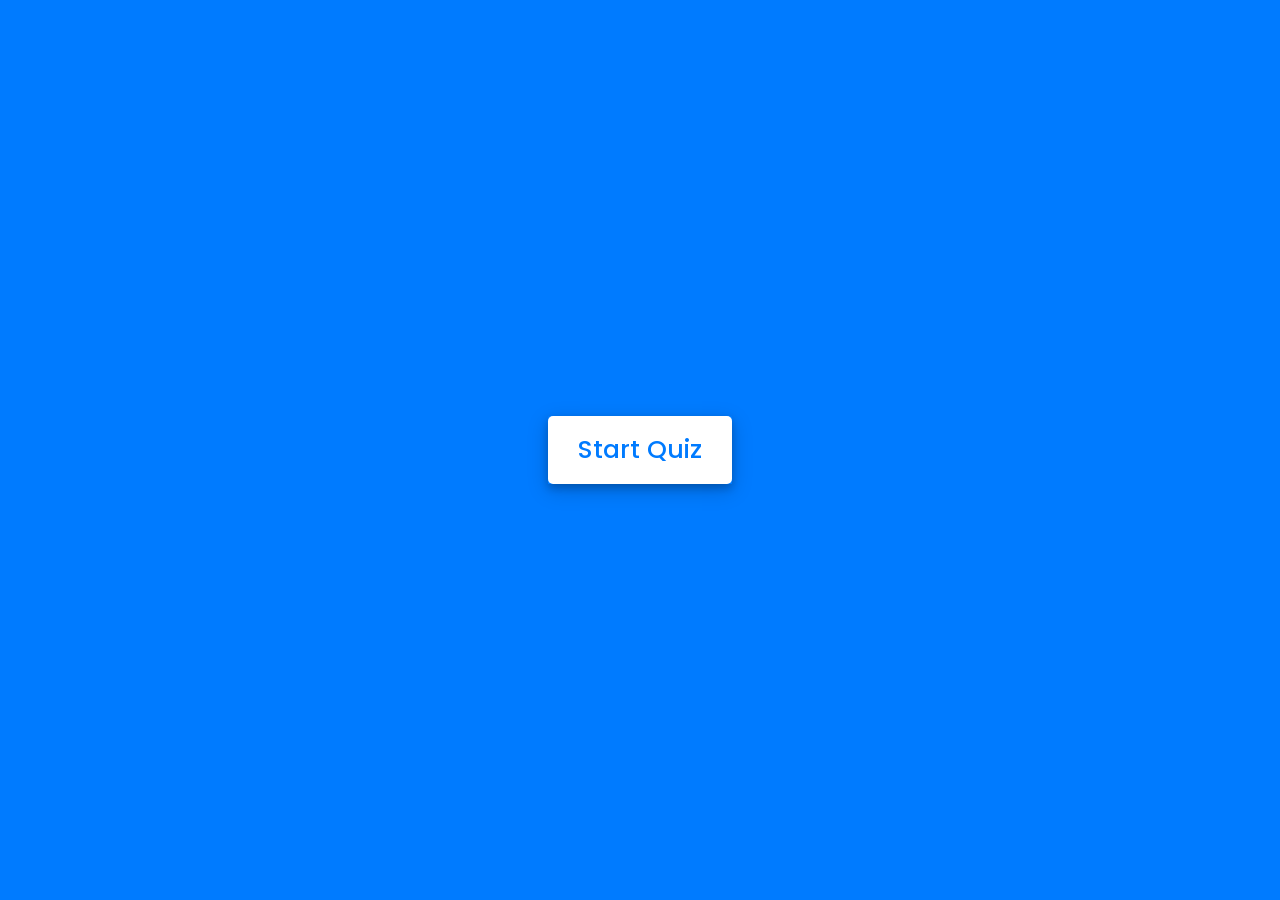
==== 18-12-2022/first/index.html @ 4157d9ec "Done" ====
<!DOCTYPE html>
<html lang="en">
<head>
    <meta charset="UTF-8">
    <meta name="viewport" content="width=device-width, initial-scale=1.0">
    <title>Document</title>
    <link rel="stylesheet" href="style.css">
    <link rel="stylesheet" href="https://cdnjs.cloudflare.com/ajax/libs/font-awesome/5.15.3/css/all.min.css"/>
</head>
<body>
    <div class="start_btn"><button>Start Quiz</button></div>

    <div class="info_box">
        <div class="info-title"><span>Some Rules of this Quiz</span></div>
        <div class="info-list">
            <div class="info">1. You will have only <span>8 seconds</span> per each question.</div>
            <div class="info">2. Once you select your answer, it can't be undone.</div>
            <div class="info">3. You can't select any option once time goes off.</div>
            <div class="info">4. You can't exit from the Quiz while you're playing.</div>
            <div class="info">5. You'll get points on the basis of your correct answers.</div>
        </div>
        <div class="buttons">
            <button class="quit">Exit Quiz</button>
            <button class="restart">Continue</button>
        </div>
    </div>

    <div class="quiz_box">
        <header>
            <div class="title">Awesome Quiz Application</div>
            <div class="timer">
                <div class="time_left_txt">Time Left</div>
                <div class="timer_sec">8</div>
            </div>
            <div class="time_line"></div>
        </header>
        <section>
            <div class="que_text">
            </div>
            <div class="option_list">
            </div>
        </section>

        <footer>
            <div class="total_que">
            </div>
            <button class="next_btn">Next Que</button>
        </footer>
    </div>

    <div class="result_box">
        <div class="icon">
            <i class="fas fa-crown"></i>
        </div>
        <div class="complete_text">You've completed the Quiz!</div>
        <div class="score_text">
        </div>
        <div class="buttons">
            <button class="restart">Replay Quiz</button>
            <button class="quit">Quit Quiz</button>
        </div>
    </div>

    <script src="questions.js"></script>
    <script src="script.js"></script>

</body>
</html>
---- 18-12-2022/first/style.css ----
@import url('https://fonts.googleapis.com/css2?family=Poppins:wght@200;300;400;500;600;700&display=swap');
*{
    margin: 0;
    padding: 0;
    box-sizing: border-box;
    font-family: 'Poppins', sans-serif;
}

body{
    background: #007bff;
}

::selection{
    color: #fff;
    background: #007bff;
}

.start_btn,
.info_box,
.quiz_box,
.result_box{
    position: absolute;
    top: 50%;
    left: 50%;
    transform: translate(-50%, -50%);
    box-shadow: 0 4px 8px 0 rgba(0, 0, 0, 0.2), 
                0 6px 20px 0 rgba(0, 0, 0, 0.19);
}

.info_box.activeInfo,
.quiz_box.activeQuiz,
.result_box.activeResult{
    opacity: 1;
    z-index: 5;
    pointer-events: auto;
    transform: translate(-50%, -50%) scale(1);
}

.start_btn button{
    font-size: 25px;
    font-weight: 500;
    color: #007bff;
    padding: 15px 30px;
    outline: none;
    border: none;
    border-radius: 5px;
    background: #fff;
    cursor: pointer;
}

.info_box{
    width: 540px;
    background: #fff;
    border-radius: 5px;
    transform: translate(-50%, -50%) scale(0.9);
    opacity: 0;
    pointer-events: none;
    transition: all 0.3s ease;
}

.info_box .info-title{
    height: 60px;
    width: 100%;
    border-bottom: 1px solid lightgrey;
    display: flex;
    align-items: center;
    padding: 0 30px;
    border-radius: 5px 5px 0 0;
    font-size: 20px;
    font-weight: 600;
}

.info_box .info-list{
    padding: 15px 30px;
}

.info_box .info-list .info{
    margin: 5px 0;
    font-size: 17px;
}

.info_box .info-list .info span{
    font-weight: 600;
    color: #007bff;
}
.info_box .buttons{
    height: 60px;
    display: flex;
    align-items: center;
    justify-content: flex-end;
    padding: 0 30px;
    border-top: 1px solid lightgrey;
}

.info_box .buttons button{
    margin: 0 5px;
    height: 40px;
    width: 100px;
    font-size: 16px;
    font-weight: 500;
    cursor: pointer;
    border: none;
    outline: none;
    border-radius: 5px;
    border: 1px solid #007bff;
    transition: all 0.3s ease;
}

.quiz_box{
    width: 550px;
    background: #fff;
    border-radius: 5px;
    transform: translate(-50%, -50%) scale(0.9);
    opacity: 0;
    pointer-events: none;
    transition: all 0.3s ease;
}

.quiz_box header{
    position: relative;
    z-index: 2;
    height: 70px;
    padding: 0 30px;
    background: #fff;
    border-radius: 5px 5px 0 0;
    display: flex;
    align-items: center;
    justify-content: space-between;
    box-shadow: 0px 3px 5px 1px rgba(0,0,0,0.1);
}

.quiz_box header .title{
    font-size: 20px;
    font-weight: 600;
}

.quiz_box header .timer{
    color: #004085;
    background: #cce5ff;
    border: 1px solid #b8daff;
    height: 45px;
    padding: 0 8px;
    border-radius: 5px;
    display: flex;
    align-items: center;
    justify-content: space-between;
    width: 145px;
}

.quiz_box header .timer .time_left_txt{
    font-weight: 400;
    font-size: 17px;
    user-select: none;
}

.quiz_box header .timer .timer_sec{
    font-size: 18px;
    font-weight: 500;
    height: 30px;
    width: 45px;
    color: #fff;
    border-radius: 5px;
    line-height: 30px;
    text-align: center;
    background: #343a40;
    border: 1px solid #343a40;
    user-select: none;
}

.quiz_box header .time_line{
    position: absolute;
    bottom: 0px;
    left: 0px;
    height: 3px;
    background: #007bff;
}

section{
    padding: 25px 30px 20px 30px;
    background: #fff;
}

section .que_text{
    font-size: 25px;
    font-weight: 600;
}

section .option_list{
    padding: 20px 0px;
    display: block;   
}

section .option_list .option{
    background: aliceblue;
    border: 1px solid #84c5fe;
    border-radius: 5px;
    padding: 8px 15px;
    font-size: 17px;
    margin-bottom: 15px;
    cursor: pointer;
    transition: all 0.3s ease;
    display: flex;
    align-items: center;
    justify-content: space-between;
}

section .option_list .option:last-child{
    margin-bottom: 0px;
}

section .option_list .option:hover{
    color: #004085;
    background: #cce5ff;
    border: 1px solid #b8daff;
}

section .option_list .option.correct{
    color: #155724;
    background: #d4edda;
    border: 1px solid #c3e6cb;
}

section .option_list .option.incorrect{
    color: #721c24;
    background: #f8d7da;
    border: 1px solid #f5c6cb;
}

section .option_list .option.disabled{
    pointer-events: none;
}

section .option_list .option .icon{
    height: 26px;
    width: 26px;
    border: 2px solid transparent;
    border-radius: 50%;
    text-align: center;
    font-size: 13px;
    pointer-events: none;
    transition: all 0.3s ease;
    line-height: 24px;
}
.option_list .option .icon.tick{
    color: #23903c;
    border-color: #23903c;
    background: #d4edda;
}

.option_list .option .icon.cross{
    color: #a42834;
    background: #f8d7da;
    border-color: #a42834;
}

footer{
    height: 60px;
    padding: 0 30px;
    display: flex;
    align-items: center;
    justify-content: space-between;
    border-top: 1px solid lightgrey;
}

footer .total_que span{
    display: flex;
    user-select: none;
}

footer .total_que span p{
    font-weight: 500;
    padding: 0 5px;
}

footer .total_que span p:first-child{
    padding-left: 0px;
}

footer button{
    height: 40px;
    padding: 0 13px;
    font-size: 18px;
    font-weight: 400;
    cursor: pointer;
    border: none;
    outline: none;
    color: #fff;
    border-radius: 5px;
    background: #007bff;
    border: 1px solid #007bff;
    line-height: 10px;
    opacity: 0;
    pointer-events: none;
    transform: scale(0.95);
    transition: all 0.3s ease;
}

footer button:hover{
    background: #0263ca;
}

footer button.show{
    opacity: 1;
    pointer-events: auto;
    transform: scale(1);
}

.result_box{
    background: #fff;
    border-radius: 5px;
    display: flex;
    padding: 25px 30px;
    width: 450px;
    align-items: center;
    flex-direction: column;
    justify-content: center;
    transform: translate(-50%, -50%) scale(0.9);
    opacity: 0;
    pointer-events: none;
    transition: all 0.3s ease;
}

.result_box .icon{
    font-size: 100px;
    color: #007bff;
    margin-bottom: 10px;
}

.result_box .complete_text{
    font-size: 20px;
    font-weight: 500;
}

.result_box .score_text span{
    display: flex;
    margin: 10px 0;
    font-size: 18px;
    font-weight: 500;
}

.result_box .score_text span p{
    padding: 0 4px;
    font-weight: 600;
}

.result_box .buttons{
    display: flex;
    margin: 20px 0;
}

.result_box .buttons button{
    margin: 0 10px;
    height: 45px;
    padding: 0 20px;
    font-size: 18px;
    font-weight: 500;
    cursor: pointer;
    border: none;
    outline: none;
    border-radius: 5px;
    border: 1px solid #007bff;
    transition: all 0.3s ease;
}

.buttons button.restart{
    color: #fff;
    background: #007bff;
}

.buttons button.restart:hover{
    background: #0263ca;
}

.buttons button.quit{
    color: #007bff;
    background: #fff;
}

.buttons button.quit:hover{
    color: #fff;
    background: #007bff;
}
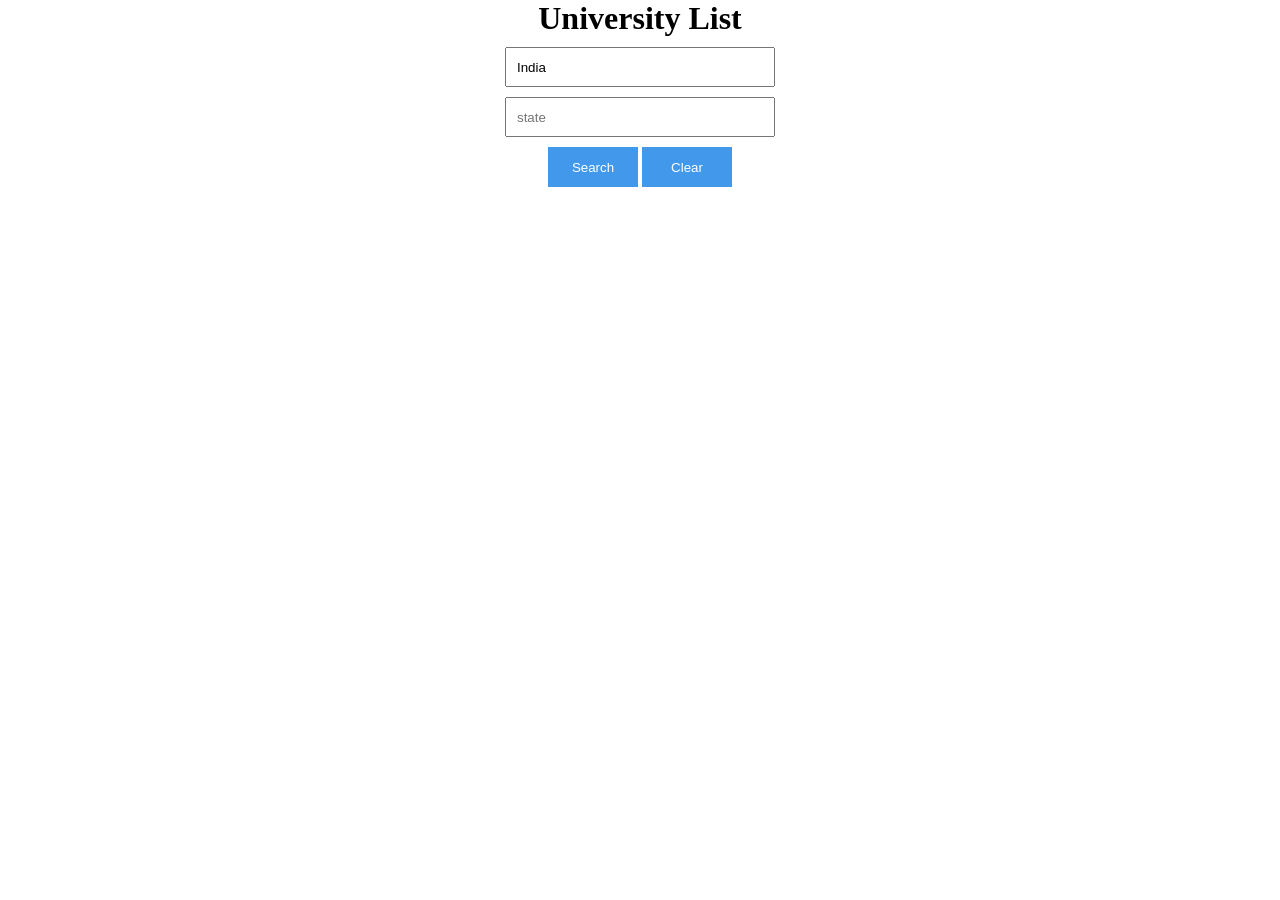
==== commit 819c8cc3: "Done" ====
--- a/18-12-2022/first/index.html
+++ b/18-12-2022/first/index.html
@@ -2,67 +2,24 @@
 <html lang="en">
 <head>
     <meta charset="UTF-8">
+    <meta http-equiv="X-UA-Compatible" content="IE=edge">
     <meta name="viewport" content="width=device-width, initial-scale=1.0">
     <title>Document</title>
-    <link rel="stylesheet" href="style.css">
-    <link rel="stylesheet" href="https://cdnjs.cloudflare.com/ajax/libs/font-awesome/5.15.3/css/all.min.css"/>
 </head>
+<link rel="stylesheet" href="./style.css">
 <body>
-    <div class="start_btn"><button>Start Quiz</button></div>
+    <h1>University List</h1>
+    <input id="country" type="text" value="India" placeholder="Country">
+    <input id = "state"type="text" value="" placeholder="state">
+    <div class="buttons">
+    <button id="search">Search</button>
+    <button id="clear">Clear</button>
+    </div>
+    
+    <div id="card_container">
+        
+    </div>
+    <script src="./script.js"></script>
+</body>
 
-    <div class="info_box">
-        <div class="info-title"><span>Some Rules of this Quiz</span></div>
-        <div class="info-list">
-            <div class="info">1. You will have only <span>8 seconds</span> per each question.</div>
-            <div class="info">2. Once you select your answer, it can't be undone.</div>
-            <div class="info">3. You can't select any option once time goes off.</div>
-            <div class="info">4. You can't exit from the Quiz while you're playing.</div>
-            <div class="info">5. You'll get points on the basis of your correct answers.</div>
-        </div>
-        <div class="buttons">
-            <button class="quit">Exit Quiz</button>
-            <button class="restart">Continue</button>
-        </div>
-    </div>
-
-    <div class="quiz_box">
-        <header>
-            <div class="title">Awesome Quiz Application</div>
-            <div class="timer">
-                <div class="time_left_txt">Time Left</div>
-                <div class="timer_sec">8</div>
-            </div>
-            <div class="time_line"></div>
-        </header>
-        <section>
-            <div class="que_text">
-            </div>
-            <div class="option_list">
-            </div>
-        </section>
-
-        <footer>
-            <div class="total_que">
-            </div>
-            <button class="next_btn">Next Que</button>
-        </footer>
-    </div>
-
-    <div class="result_box">
-        <div class="icon">
-            <i class="fas fa-crown"></i>
-        </div>
-        <div class="complete_text">You've completed the Quiz!</div>
-        <div class="score_text">
-        </div>
-        <div class="buttons">
-            <button class="restart">Replay Quiz</button>
-            <button class="quit">Quit Quiz</button>
-        </div>
-    </div>
-
-    <script src="questions.js"></script>
-    <script src="script.js"></script>
-
-</body>
 </html>
--- a/18-12-2022/first/style.css
+++ b/18-12-2022/first/style.css
@@ -1,382 +1,49 @@
-@import url('https://fonts.googleapis.com/css2?family=Poppins:wght@200;300;400;500;600;700&display=swap');
-*{
+* {
     margin: 0;
-    padding: 0;
     box-sizing: border-box;
-    font-family: 'Poppins', sans-serif;
 }
 
-body{
-    background: #007bff;
+body {
+    height: 100vh;
+    width: 100vw;
+    display: flex;
+    flex-direction: column;
+    align-items: center;
+    gap: 10px;
 }
 
-::selection{
-    color: #fff;
-    background: #007bff;
+#country {
+    padding: 0 10px;
+    width: 270px;
+    height: 40px;
 }
 
-.start_btn,
-.info_box,
-.quiz_box,
-.result_box{
-    position: absolute;
-    top: 50%;
-    left: 50%;
-    transform: translate(-50%, -50%);
-    box-shadow: 0 4px 8px 0 rgba(0, 0, 0, 0.2), 
-                0 6px 20px 0 rgba(0, 0, 0, 0.19);
+#state {
+    padding: 0 10px;
+    width: 270px;
+    height: 40px;
 }
 
-.info_box.activeInfo,
-.quiz_box.activeQuiz,
-.result_box.activeResult{
-    opacity: 1;
-    z-index: 5;
-    pointer-events: auto;
-    transform: translate(-50%, -50%) scale(1);
-}
-
-.start_btn button{
-    font-size: 25px;
-    font-weight: 500;
-    color: #007bff;
-    padding: 15px 30px;
-    outline: none;
+#search , #clear {
+    height: 40px;
+    width: 90px;
+    background-color: rgb(66,153,235);
+    color: white;
     border: none;
-    border-radius: 5px;
-    background: #fff;
     cursor: pointer;
 }
 
-.info_box{
-    width: 540px;
-    background: #fff;
-    border-radius: 5px;
-    transform: translate(-50%, -50%) scale(0.9);
-    opacity: 0;
-    pointer-events: none;
-    transition: all 0.3s ease;
+#card_container {
+    /* width: 100%; */
+    display: flex;
+    flex-wrap: wrap;
+    gap: 10px;
 }
 
-.info_box .info-title{
-    height: 60px;
-    width: 100%;
-    border-bottom: 1px solid lightgrey;
+#card {
     display: flex;
+    flex-direction: column;
     align-items: center;
-    padding: 0 30px;
-    border-radius: 5px 5px 0 0;
-    font-size: 20px;
-    font-weight: 600;
-}
-
-.info_box .info-list{
-    padding: 15px 30px;
-}
-
-.info_box .info-list .info{
-    margin: 5px 0;
-    font-size: 17px;
-}
-
-.info_box .info-list .info span{
-    font-weight: 600;
-    color: #007bff;
-}
-.info_box .buttons{
-    height: 60px;
-    display: flex;
-    align-items: center;
-    justify-content: flex-end;
-    padding: 0 30px;
-    border-top: 1px solid lightgrey;
-}
-
-.info_box .buttons button{
-    margin: 0 5px;
-    height: 40px;
-    width: 100px;
-    font-size: 16px;
-    font-weight: 500;
-    cursor: pointer;
-    border: none;
-    outline: none;
-    border-radius: 5px;
-    border: 1px solid #007bff;
-    transition: all 0.3s ease;
-}
-
-.quiz_box{
-    width: 550px;
-    background: #fff;
-    border-radius: 5px;
-    transform: translate(-50%, -50%) scale(0.9);
-    opacity: 0;
-    pointer-events: none;
-    transition: all 0.3s ease;
-}
-
-.quiz_box header{
-    position: relative;
-    z-index: 2;
-    height: 70px;
-    padding: 0 30px;
-    background: #fff;
-    border-radius: 5px 5px 0 0;
-    display: flex;
-    align-items: center;
-    justify-content: space-between;
-    box-shadow: 0px 3px 5px 1px rgba(0,0,0,0.1);
-}
-
-.quiz_box header .title{
-    font-size: 20px;
-    font-weight: 600;
-}
-
-.quiz_box header .timer{
-    color: #004085;
-    background: #cce5ff;
-    border: 1px solid #b8daff;
-    height: 45px;
-    padding: 0 8px;
-    border-radius: 5px;
-    display: flex;
-    align-items: center;
-    justify-content: space-between;
-    width: 145px;
-}
-
-.quiz_box header .timer .time_left_txt{
-    font-weight: 400;
-    font-size: 17px;
-    user-select: none;
-}
-
-.quiz_box header .timer .timer_sec{
-    font-size: 18px;
-    font-weight: 500;
-    height: 30px;
-    width: 45px;
-    color: #fff;
-    border-radius: 5px;
-    line-height: 30px;
-    text-align: center;
-    background: #343a40;
-    border: 1px solid #343a40;
-    user-select: none;
-}
-
-.quiz_box header .time_line{
-    position: absolute;
-    bottom: 0px;
-    left: 0px;
-    height: 3px;
-    background: #007bff;
-}
-
-section{
-    padding: 25px 30px 20px 30px;
-    background: #fff;
-}
-
-section .que_text{
-    font-size: 25px;
-    font-weight: 600;
-}
-
-section .option_list{
-    padding: 20px 0px;
-    display: block;   
-}
-
-section .option_list .option{
-    background: aliceblue;
-    border: 1px solid #84c5fe;
-    border-radius: 5px;
-    padding: 8px 15px;
-    font-size: 17px;
-    margin-bottom: 15px;
-    cursor: pointer;
-    transition: all 0.3s ease;
-    display: flex;
-    align-items: center;
-    justify-content: space-between;
-}
-
-section .option_list .option:last-child{
-    margin-bottom: 0px;
-}
-
-section .option_list .option:hover{
-    color: #004085;
-    background: #cce5ff;
-    border: 1px solid #b8daff;
-}
-
-section .option_list .option.correct{
-    color: #155724;
-    background: #d4edda;
-    border: 1px solid #c3e6cb;
-}
-
-section .option_list .option.incorrect{
-    color: #721c24;
-    background: #f8d7da;
-    border: 1px solid #f5c6cb;
-}
-
-section .option_list .option.disabled{
-    pointer-events: none;
-}
-
-section .option_list .option .icon{
-    height: 26px;
-    width: 26px;
-    border: 2px solid transparent;
-    border-radius: 50%;
-    text-align: center;
-    font-size: 13px;
-    pointer-events: none;
-    transition: all 0.3s ease;
-    line-height: 24px;
-}
-.option_list .option .icon.tick{
-    color: #23903c;
-    border-color: #23903c;
-    background: #d4edda;
-}
-
-.option_list .option .icon.cross{
-    color: #a42834;
-    background: #f8d7da;
-    border-color: #a42834;
-}
-
-footer{
-    height: 60px;
-    padding: 0 30px;
-    display: flex;
-    align-items: center;
-    justify-content: space-between;
-    border-top: 1px solid lightgrey;
-}
-
-footer .total_que span{
-    display: flex;
-    user-select: none;
-}
-
-footer .total_que span p{
-    font-weight: 500;
-    padding: 0 5px;
-}
-
-footer .total_que span p:first-child{
-    padding-left: 0px;
-}
-
-footer button{
-    height: 40px;
-    padding: 0 13px;
-    font-size: 18px;
-    font-weight: 400;
-    cursor: pointer;
-    border: none;
-    outline: none;
-    color: #fff;
-    border-radius: 5px;
-    background: #007bff;
-    border: 1px solid #007bff;
-    line-height: 10px;
-    opacity: 0;
-    pointer-events: none;
-    transform: scale(0.95);
-    transition: all 0.3s ease;
-}
-
-footer button:hover{
-    background: #0263ca;
-}
-
-footer button.show{
-    opacity: 1;
-    pointer-events: auto;
-    transform: scale(1);
-}
-
-.result_box{
-    background: #fff;
-    border-radius: 5px;
-    display: flex;
-    padding: 25px 30px;
-    width: 450px;
-    align-items: center;
-    flex-direction: column;
-    justify-content: center;
-    transform: translate(-50%, -50%) scale(0.9);
-    opacity: 0;
-    pointer-events: none;
-    transition: all 0.3s ease;
-}
-
-.result_box .icon{
-    font-size: 100px;
-    color: #007bff;
-    margin-bottom: 10px;
-}
-
-.result_box .complete_text{
-    font-size: 20px;
-    font-weight: 500;
-}
-
-.result_box .score_text span{
-    display: flex;
-    margin: 10px 0;
-    font-size: 18px;
-    font-weight: 500;
-}
-
-.result_box .score_text span p{
-    padding: 0 4px;
-    font-weight: 600;
-}
-
-.result_box .buttons{
-    display: flex;
-    margin: 20px 0;
-}
-
-.result_box .buttons button{
-    margin: 0 10px;
-    height: 45px;
-    padding: 0 20px;
-    font-size: 18px;
-    font-weight: 500;
-    cursor: pointer;
-    border: none;
-    outline: none;
-    border-radius: 5px;
-    border: 1px solid #007bff;
-    transition: all 0.3s ease;
-}
-
-.buttons button.restart{
-    color: #fff;
-    background: #007bff;
-}
-
-.buttons button.restart:hover{
-    background: #0263ca;
-}
-
-.buttons button.quit{
-    color: #007bff;
-    background: #fff;
-}
-
-.buttons button.quit:hover{
-    color: #fff;
-    background: #007bff;
+    border: 1px solid black;
+    padding: 5px 5px;
 }
